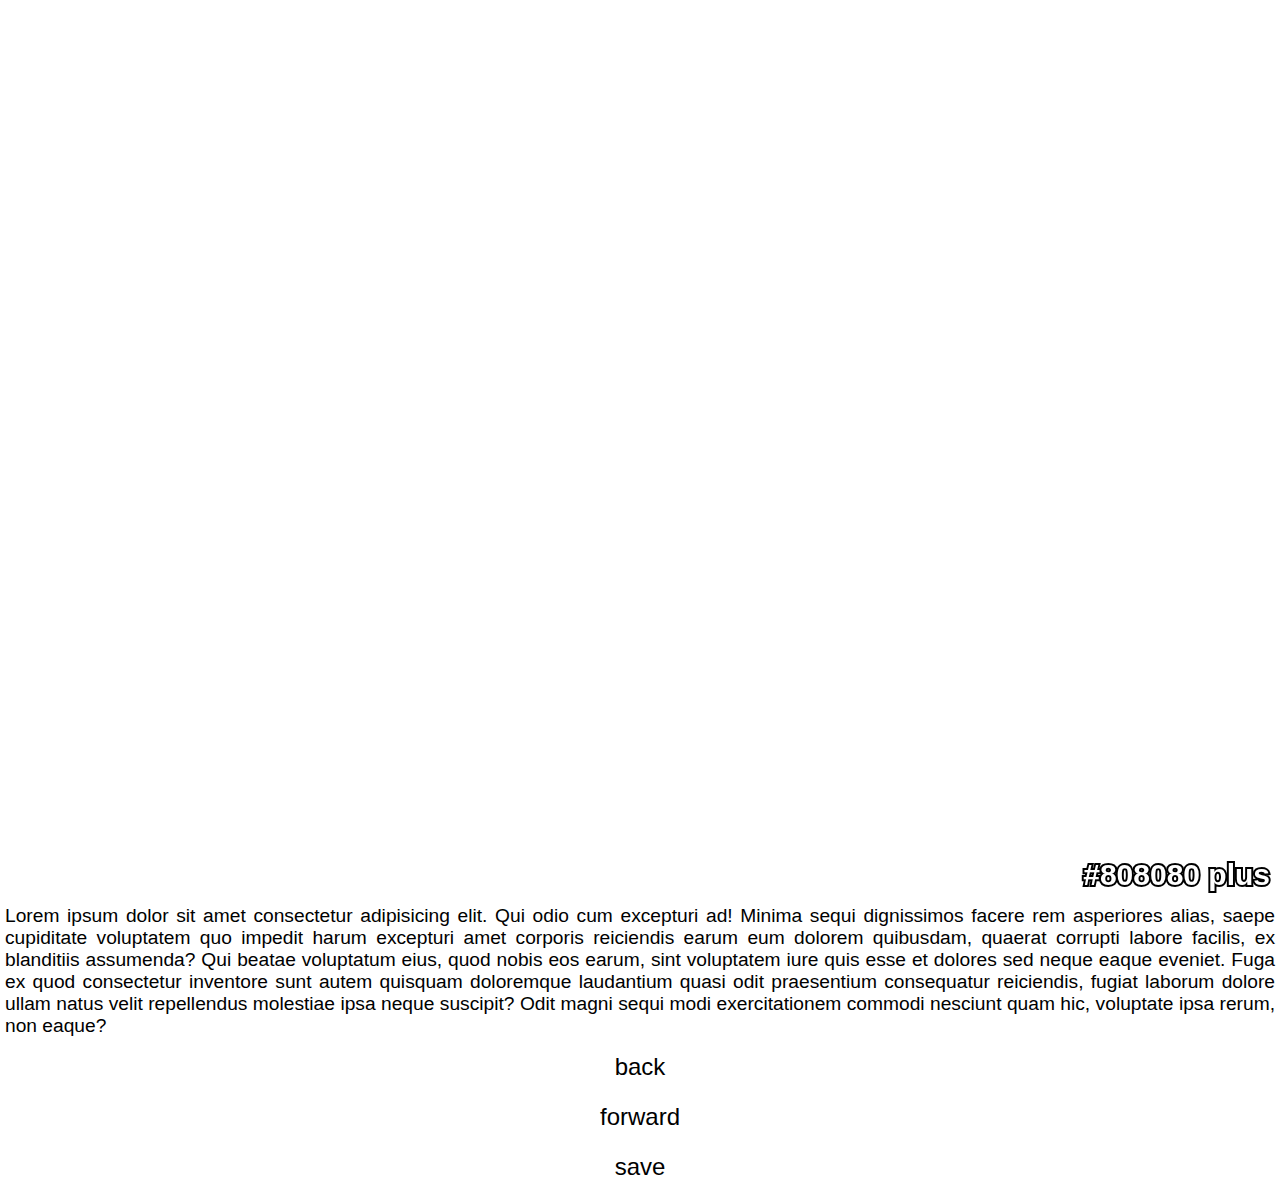
==== index.html @ 84b1a5ee "serial color palettes" ====
<!DOCTYPE html>
<html lang="en">
<head>
    <meta charset="UTF-8" />
    <meta http-equiv="X-UA-Compatible" content="IE=edge" />
    <meta name="viewport" content="width=device-width, initial-scale=1.0" />
    <title>Plus</title>
    <link rel="stylesheet" href="styles.css" />
</head>
<body>
    <canvas id="canvas"></canvas>
    <div>
        Lorem ipsum dolor sit amet consectetur adipisicing elit. Qui odio cum excepturi ad! Minima sequi dignissimos facere rem asperiores alias, saepe cupiditate voluptatem quo impedit harum excepturi amet corporis reiciendis earum eum dolorem quibusdam, quaerat corrupti labore facilis, ex blanditiis assumenda? Qui beatae voluptatum eius, quod nobis eos earum, sint voluptatem iure quis esse et dolores sed neque eaque eveniet. Fuga ex quod consectetur inventore sunt autem quisquam doloremque laudantium quasi odit praesentium consequatur reiciendis, fugiat laborum dolore ullam natus velit repellendus molestiae ipsa neque suscipit? Odit magni sequi modi exercitationem commodi nesciunt quam hic, voluptate ipsa rerum, non eaque?
    </div>
    <button onclick="imagesHistory.back()">back</button>
    <button onclick="imagesHistory.forward()">forward</button>
    <button onclick="save()">save</button>

    <script src="js/colors.js"></script>
    <script src="js/config.js"></script>
    <script src="js/helpers.js"></script>
    <script src="js/history.js"></script>
    <script src="js/main.js"></script>
</body>
</html>
---- styles.css ----
*{
    margin: 0px;
    padding: 0px;
    box-sizing: border-box;
    user-select: none;
}

body > * {    
    display: block;
    font-family: Arial, Helvetica, sans-serif;
}

canvas {
    width: 100%;
    height: 100vh;
    display: block;
}

div {
    text-align: justify;
    font-size: 1.2rem;
    padding: 5px;
    background-color: white;
    color: black;
    width: 100%;
}
button {
    text-align: center;
    font-size: 1.5rem;
    background-color: white;
    color: black;
    width: 100%;
    height: 50px;
    line-height: 50px;
    border: 0px;
}
button:active,
button:hover,
button:focus {
    background-color: rgb(181, 181, 181);
}

@media screen and (prefers-color-scheme: dark) {
    div {
        background-color: black;
        color: white;
    }
    button {
        background-color: black;
        color: white;
    }
    button:active,
    button:hover,
    button:focus {
        background-color: rgb(45, 45, 45);
    }
}
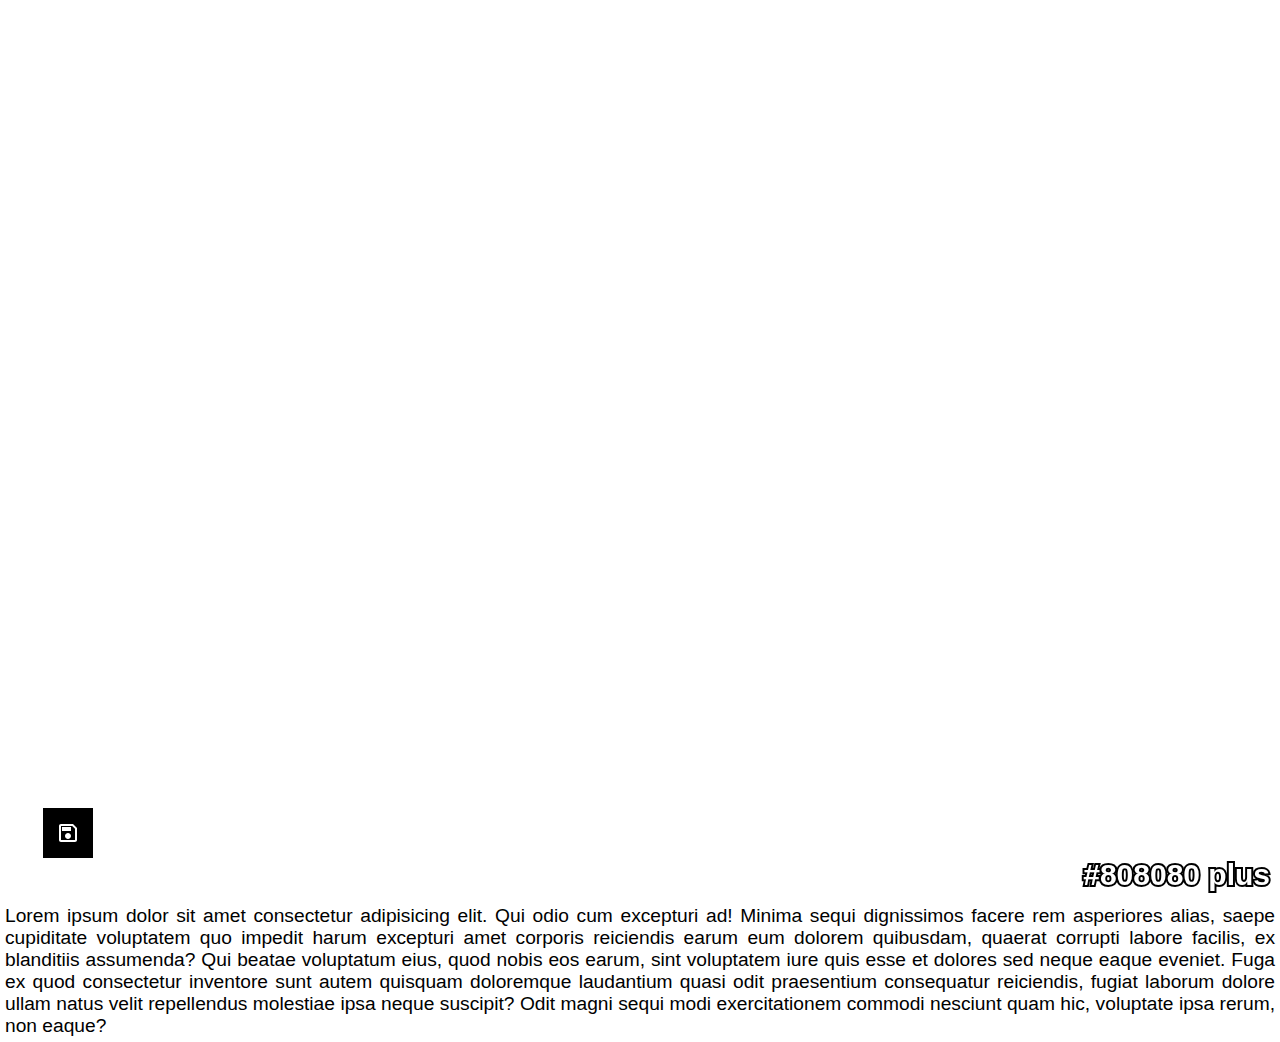
==== commit 26d07cc4: "Дизайн кнопок, новые цвета" ====
--- a/index.html
+++ b/index.html
@@ -12,9 +12,11 @@
     <div>
         Lorem ipsum dolor sit amet consectetur adipisicing elit. Qui odio cum excepturi ad! Minima sequi dignissimos facere rem asperiores alias, saepe cupiditate voluptatem quo impedit harum excepturi amet corporis reiciendis earum eum dolorem quibusdam, quaerat corrupti labore facilis, ex blanditiis assumenda? Qui beatae voluptatum eius, quod nobis eos earum, sint voluptatem iure quis esse et dolores sed neque eaque eveniet. Fuga ex quod consectetur inventore sunt autem quisquam doloremque laudantium quasi odit praesentium consequatur reiciendis, fugiat laborum dolore ullam natus velit repellendus molestiae ipsa neque suscipit? Odit magni sequi modi exercitationem commodi nesciunt quam hic, voluptate ipsa rerum, non eaque?
     </div>
-    <button onclick="imagesHistory.back()">back</button>
-    <button onclick="imagesHistory.forward()">forward</button>
-    <button onclick="save()">save</button>
+    <div class="buttons">
+        <button onclick="save()" id="save"><img src="icons/save_white_24dp.svg" alt=""></button>
+        <button onclick="imagesHistory.back()" id="back"><img src="icons/undo_white_24dp.svg" alt=""></button>
+        <button onclick="imagesHistory.forward()" id="forward"><img src="icons/redo_white_24dp.svg" alt=""></button>
+    </div>
 
     <script src="js/colors.js"></script>
     <script src="js/config.js"></script>
--- a/styles.css
+++ b/styles.css
@@ -9,13 +9,11 @@
     display: block;
     font-family: Arial, Helvetica, sans-serif;
 }
-
 canvas {
     width: 100%;
     height: 100vh;
     display: block;
 }
-
 div {
     text-align: justify;
     font-size: 1.2rem;
@@ -24,34 +22,71 @@
     color: black;
     width: 100%;
 }
-button {
-    text-align: center;
-    font-size: 1.5rem;
-    background-color: white;
-    color: black;
-    width: 100%;
-    height: 50px;
-    line-height: 50px;
-    border: 0px;
-}
-button:active,
-button:hover,
-button:focus {
-    background-color: rgb(181, 181, 181);
-}
-
 @media screen and (prefers-color-scheme: dark) {
     div {
         background-color: black;
         color: white;
     }
-    button {
-        background-color: black;
-        color: white;
-    }
-    button:active,
-    button:hover,
-    button:focus {
-        background-color: rgb(45, 45, 45);
+    .buttons{
+        filter: invert(1);
     }
 }
+
+
+
+.buttons{
+    position: absolute;
+    width: 75px;
+    height: 75px;
+    background: transparent;
+    bottom: 30px;
+    left: 30px;
+    transition: .3s;
+}
+button{
+    text-align: center;
+    font-size: 1.5rem;
+    background-color: black;
+    color: black;
+    width: 50px;
+    height: 50px;
+    line-height: 50px;
+    border: 0px;
+}
+button img{
+    margin: 25px;
+    transform: translate(-50%, -50%);
+}
+.buttons button:hover{
+    filter: opacity(0.7);
+}
+#save,#back,#forward{
+    position: absolute;
+    left: 12.5px;
+    bottom: 12.5px;
+    transition: .3s;
+}
+#save{
+    z-index: 999;
+}
+.buttons:hover{
+    width: 130px;
+    height: 130px;
+    bottom: 3px;
+    left: 3px;
+}
+.buttons:hover button{
+    transform: scale(0.95);
+}
+.buttons:hover #save{
+    bottom: 15px;
+    left: 40px;
+}
+.buttons:hover #back{
+    left: 15px;
+    bottom: 65px;
+}
+.buttons:hover #forward{
+    left: 65px;
+    bottom: 65px;
+}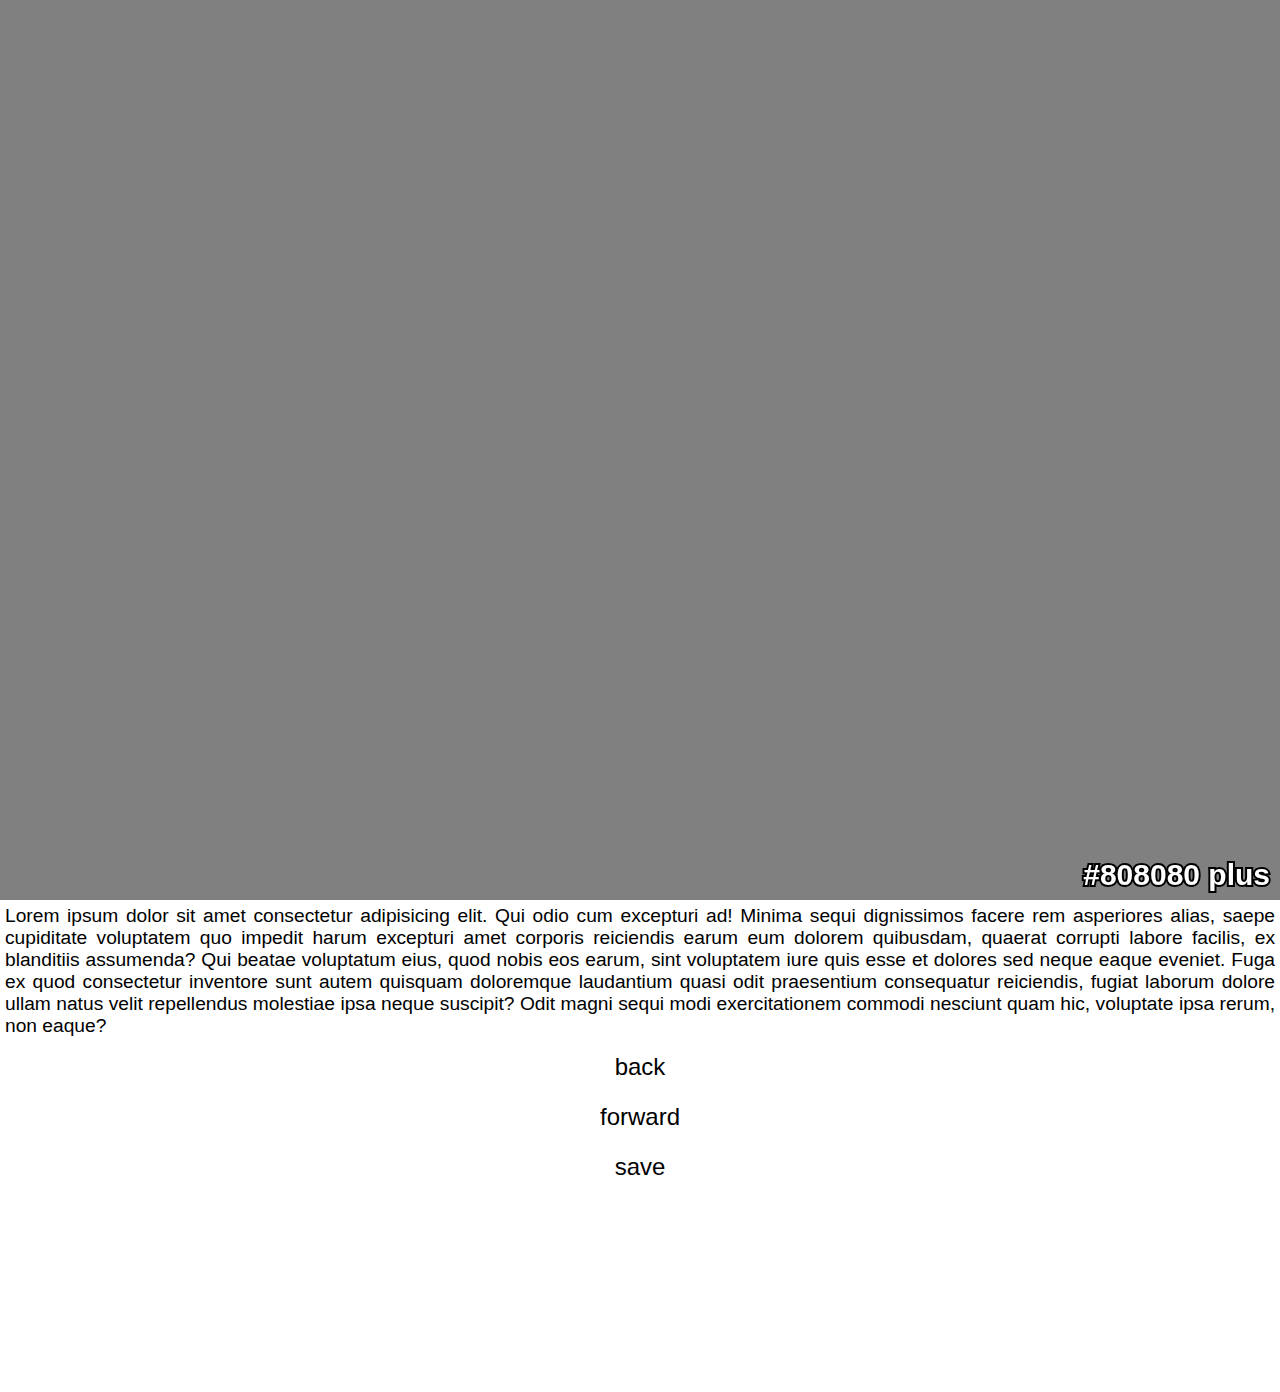
==== commit 2d37aac0: "basic history styles" ====
--- a/index.html
+++ b/index.html
@@ -9,13 +9,61 @@
 </head>
 <body>
     <canvas id="canvas"></canvas>
-    <div>
+    <div id="text">
         Lorem ipsum dolor sit amet consectetur adipisicing elit. Qui odio cum excepturi ad! Minima sequi dignissimos facere rem asperiores alias, saepe cupiditate voluptatem quo impedit harum excepturi amet corporis reiciendis earum eum dolorem quibusdam, quaerat corrupti labore facilis, ex blanditiis assumenda? Qui beatae voluptatum eius, quod nobis eos earum, sint voluptatem iure quis esse et dolores sed neque eaque eveniet. Fuga ex quod consectetur inventore sunt autem quisquam doloremque laudantium quasi odit praesentium consequatur reiciendis, fugiat laborum dolore ullam natus velit repellendus molestiae ipsa neque suscipit? Odit magni sequi modi exercitationem commodi nesciunt quam hic, voluptate ipsa rerum, non eaque?
     </div>
-    <div class="buttons">
-        <button onclick="save()" id="save"><img src="icons/save_white_24dp.svg" alt=""></button>
-        <button onclick="imagesHistory.back()" id="back"><img src="icons/undo_white_24dp.svg" alt=""></button>
-        <button onclick="imagesHistory.forward()" id="forward"><img src="icons/redo_white_24dp.svg" alt=""></button>
+    <button onclick="imagesHistory.back()">back</button>
+    <button onclick="imagesHistory.forward()">forward</button>
+    <button onclick="save()">save</button>
+    <div id="history">
+        <div>
+            <div class="item">
+                <div class="content">
+                    CONTENT
+                </div>
+                <div class="children">
+                    <div class="item">
+                        <div class="content">
+                            CONTENT 2
+                        </div>
+                        <div class="children">
+                            
+                        </div>
+                    </div>
+                    <div class="item">
+                        <div class="content">
+                            CONTENT 3
+                        </div>
+                        <div class="children">
+                            <div class="item">
+                                <div class="content">
+                                    CONTENT 31
+                                </div>
+                                <div class="children">
+                                    <div class="item">
+                                        <div class="content">
+                                            CONTENT 32
+                                        </div>
+                                        <div class="children">
+                                            
+                                        </div>
+                                    </div>
+                                    
+                                    <div class="item">
+                                        <div class="content">
+                                            CONTENT 32
+                                        </div>
+                                        <div class="children">
+                                            
+                                        </div>
+                                    </div>
+                                </div>
+                            </div>
+                        </div>
+                    </div>
+                </div>
+            </div>
+        </div>
     </div>
 
     <script src="js/colors.js"></script>
--- a/styles.css
+++ b/styles.css
@@ -9,12 +9,14 @@
     display: block;
     font-family: Arial, Helvetica, sans-serif;
 }
+
 canvas {
     width: 100%;
     height: 100vh;
     display: block;
 }
-div {
+
+div#text {
     text-align: justify;
     font-size: 1.2rem;
     padding: 5px;
@@ -22,71 +24,59 @@
     color: black;
     width: 100%;
 }
+button {
+    text-align: center;
+    font-size: 1.5rem;
+    background-color: white;
+    color: black;
+    width: 100%;
+    height: 50px;
+    line-height: 50px;
+    border: 0px;
+}
+button:active,
+button:hover,
+button:focus {
+    background-color: rgb(181, 181, 181);
+}
+
+#history {
+    color: white;
+    overflow: auto;
+    height: 200px;
+}
+#history > div {
+    display: flex;
+    flex-direction: row;
+
+}
+#history > div .item {
+    display: flex;
+    flex-direction: row;
+}
+#history > div .item > .content {
+    padding: 5px;
+    /* align-items: center;
+    justify-content: center; */
+    align-self: center;
+}
+#history > div .item > .children {
+    display: flex;
+    flex-direction: column;
+}
+
 @media screen and (prefers-color-scheme: dark) {
     div {
         background-color: black;
         color: white;
     }
-    .buttons{
-        filter: invert(1);
+    button {
+        background-color: black;
+        color: white;
+    }
+    button:active,
+    button:hover,
+    button:focus {
+        background-color: rgb(45, 45, 45);
     }
 }
-
-
-
-.buttons{
-    position: absolute;
-    width: 75px;
-    height: 75px;
-    background: transparent;
-    bottom: 30px;
-    left: 30px;
-    transition: .3s;
-}
-button{
-    text-align: center;
-    font-size: 1.5rem;
-    background-color: black;
-    color: black;
-    width: 50px;
-    height: 50px;
-    line-height: 50px;
-    border: 0px;
-}
-button img{
-    margin: 25px;
-    transform: translate(-50%, -50%);
-}
-.buttons button:hover{
-    filter: opacity(0.7);
-}
-#save,#back,#forward{
-    position: absolute;
-    left: 12.5px;
-    bottom: 12.5px;
-    transition: .3s;
-}
-#save{
-    z-index: 999;
-}
-.buttons:hover{
-    width: 130px;
-    height: 130px;
-    bottom: 3px;
-    left: 3px;
-}
-.buttons:hover button{
-    transform: scale(0.95);
-}
-.buttons:hover #save{
-    bottom: 15px;
-    left: 40px;
-}
-.buttons:hover #back{
-    left: 15px;
-    bottom: 65px;
-}
-.buttons:hover #forward{
-    left: 65px;
-    bottom: 65px;
-}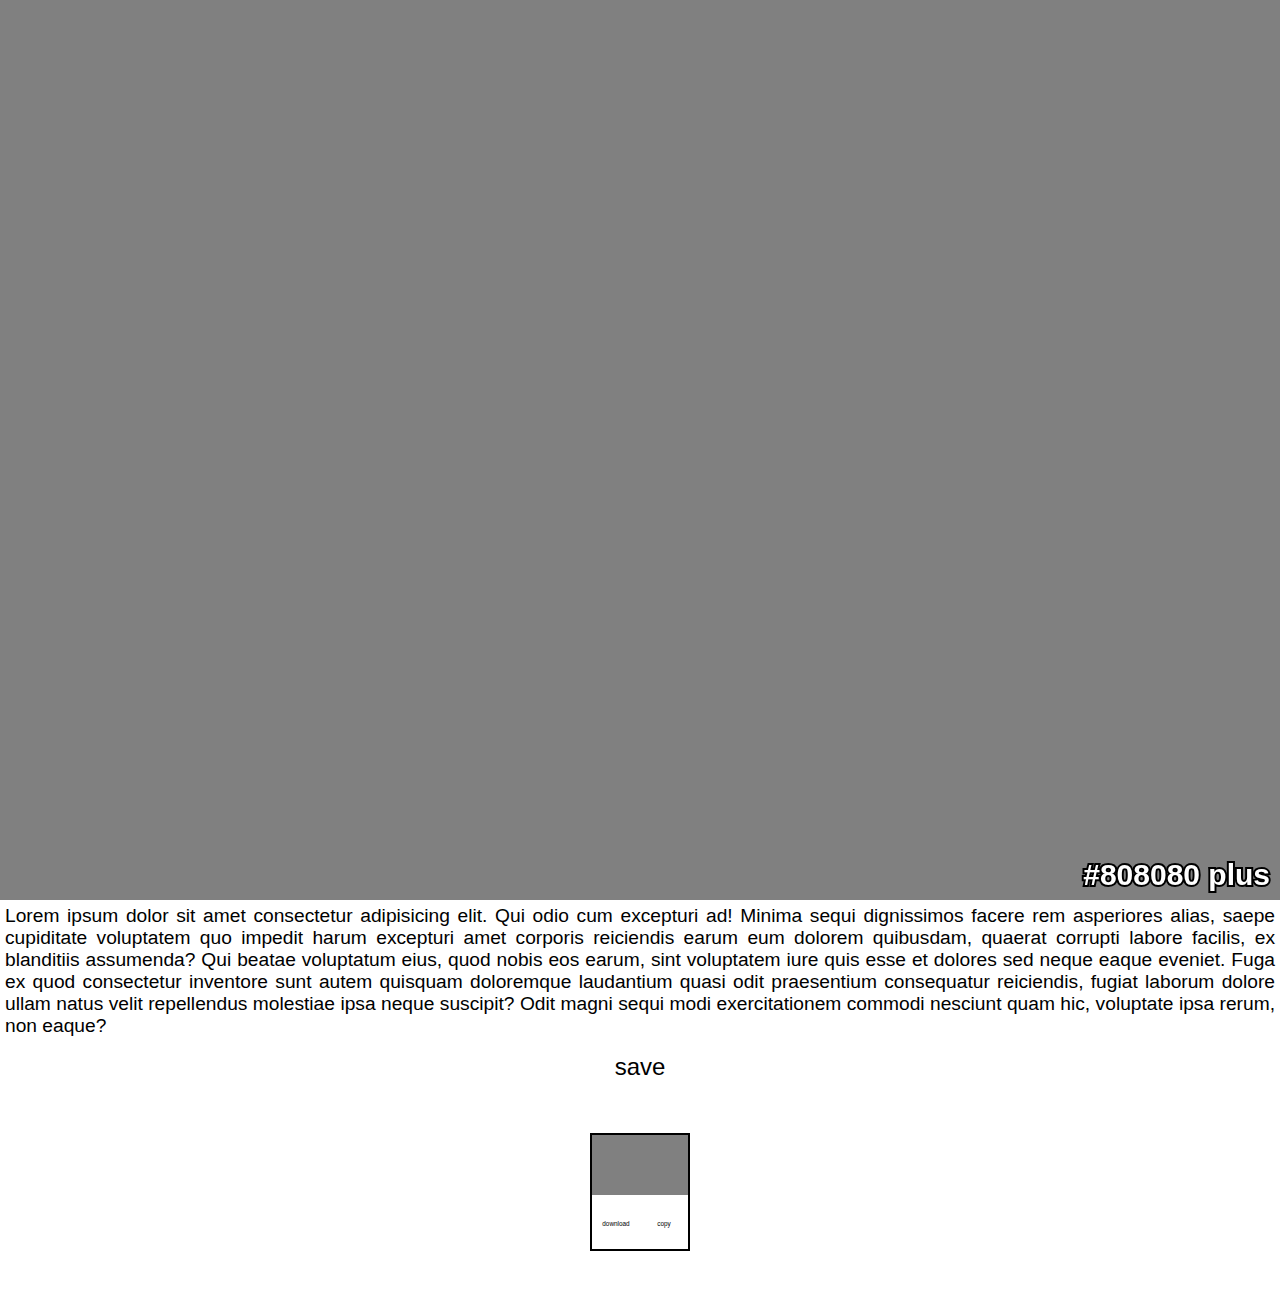
==== commit 9f6bb255: "history with images" ====
--- a/index.html
+++ b/index.html
@@ -12,57 +12,10 @@
     <div id="text">
         Lorem ipsum dolor sit amet consectetur adipisicing elit. Qui odio cum excepturi ad! Minima sequi dignissimos facere rem asperiores alias, saepe cupiditate voluptatem quo impedit harum excepturi amet corporis reiciendis earum eum dolorem quibusdam, quaerat corrupti labore facilis, ex blanditiis assumenda? Qui beatae voluptatum eius, quod nobis eos earum, sint voluptatem iure quis esse et dolores sed neque eaque eveniet. Fuga ex quod consectetur inventore sunt autem quisquam doloremque laudantium quasi odit praesentium consequatur reiciendis, fugiat laborum dolore ullam natus velit repellendus molestiae ipsa neque suscipit? Odit magni sequi modi exercitationem commodi nesciunt quam hic, voluptate ipsa rerum, non eaque?
     </div>
-    <button onclick="imagesHistory.back()">back</button>
-    <button onclick="imagesHistory.forward()">forward</button>
     <button onclick="save()">save</button>
     <div id="history">
         <div>
-            <div class="item">
-                <div class="content">
-                    CONTENT
-                </div>
-                <div class="children">
-                    <div class="item">
-                        <div class="content">
-                            CONTENT 2
-                        </div>
-                        <div class="children">
-                            
-                        </div>
-                    </div>
-                    <div class="item">
-                        <div class="content">
-                            CONTENT 3
-                        </div>
-                        <div class="children">
-                            <div class="item">
-                                <div class="content">
-                                    CONTENT 31
-                                </div>
-                                <div class="children">
-                                    <div class="item">
-                                        <div class="content">
-                                            CONTENT 32
-                                        </div>
-                                        <div class="children">
-                                            
-                                        </div>
-                                    </div>
-                                    
-                                    <div class="item">
-                                        <div class="content">
-                                            CONTENT 32
-                                        </div>
-                                        <div class="children">
-                                            
-                                        </div>
-                                    </div>
-                                </div>
-                            </div>
-                        </div>
-                    </div>
-                </div>
-            </div>
+            
         </div>
     </div>
 
--- a/styles.css
+++ b/styles.css
@@ -41,24 +41,45 @@
 }
 
 #history {
-    color: white;
+    background-color: white;
+    color: black;
     overflow: auto;
     height: 200px;
+    padding: 5px;
+    display: flex;
 }
 #history > div {
     display: flex;
     flex-direction: row;
-
+    height: fit-content;
+    min-height: 100%;
+    margin: 0px auto;
 }
 #history > div .item {
     display: flex;
     flex-direction: row;
+    align-self: center;
+    margin-right: auto;
 }
 #history > div .item > .content {
-    padding: 5px;
-    /* align-items: center;
-    justify-content: center; */
+    /* padding: 5px; */
+    margin: 5px;
     align-self: center;
+    width: 100px;
+    border: none;
+}
+#history > div .item > .content.active {
+    border: 2px solid black;
+}
+#history > div .item > .content > img {
+    width: 100%;
+    /* min-width: 100px; */
+    height: 60px;
+    object-fit: cover;
+}
+#history > div .item > .content > button {
+    width: 50%;
+    font-size: .4rem;
 }
 #history > div .item > .children {
     display: flex;
@@ -66,11 +87,18 @@
 }
 
 @media screen and (prefers-color-scheme: dark) {
-    div {
+    div#text {
         background-color: black;
         color: white;
     }
+    #history > div .item > .content.active {
+        border: 2px solid white;
+    }
     button {
+        background-color: black;
+        color: white;
+    }
+    #history {
         background-color: black;
         color: white;
     }
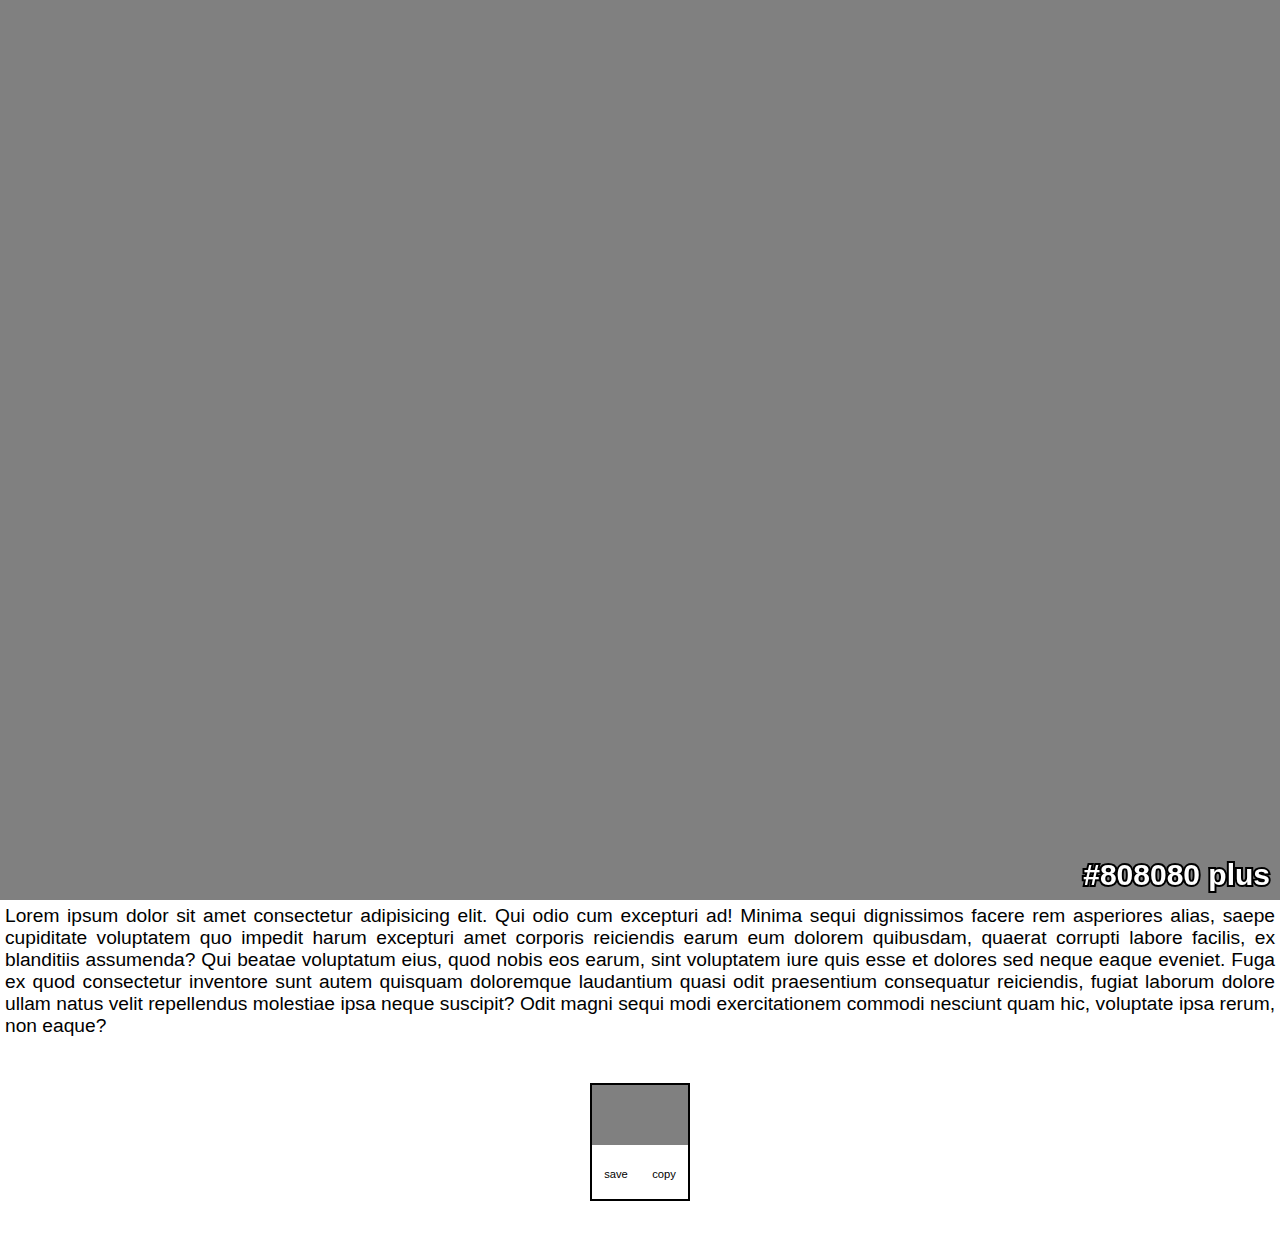
==== commit 5c008154: "copying" ====
--- a/index.html
+++ b/index.html
@@ -12,7 +12,7 @@
     <div id="text">
         Lorem ipsum dolor sit amet consectetur adipisicing elit. Qui odio cum excepturi ad! Minima sequi dignissimos facere rem asperiores alias, saepe cupiditate voluptatem quo impedit harum excepturi amet corporis reiciendis earum eum dolorem quibusdam, quaerat corrupti labore facilis, ex blanditiis assumenda? Qui beatae voluptatum eius, quod nobis eos earum, sint voluptatem iure quis esse et dolores sed neque eaque eveniet. Fuga ex quod consectetur inventore sunt autem quisquam doloremque laudantium quasi odit praesentium consequatur reiciendis, fugiat laborum dolore ullam natus velit repellendus molestiae ipsa neque suscipit? Odit magni sequi modi exercitationem commodi nesciunt quam hic, voluptate ipsa rerum, non eaque?
     </div>
-    <button onclick="save()">save</button>
+    <!-- <button onclick="save()">save</button> -->
     <div id="history">
         <div>
             
--- a/styles.css
+++ b/styles.css
@@ -44,7 +44,8 @@
     background-color: white;
     color: black;
     overflow: auto;
-    height: 200px;
+    min-height: 200px;
+    max-height: 50vh;
     padding: 5px;
     display: flex;
 }
@@ -53,7 +54,7 @@
     flex-direction: row;
     height: fit-content;
     min-height: 100%;
-    margin: 0px auto;
+    margin: auto;
 }
 #history > div .item {
     display: flex;
@@ -79,7 +80,7 @@
 }
 #history > div .item > .content > button {
     width: 50%;
-    font-size: .4rem;
+    font-size: .7rem;
 }
 #history > div .item > .children {
     display: flex;
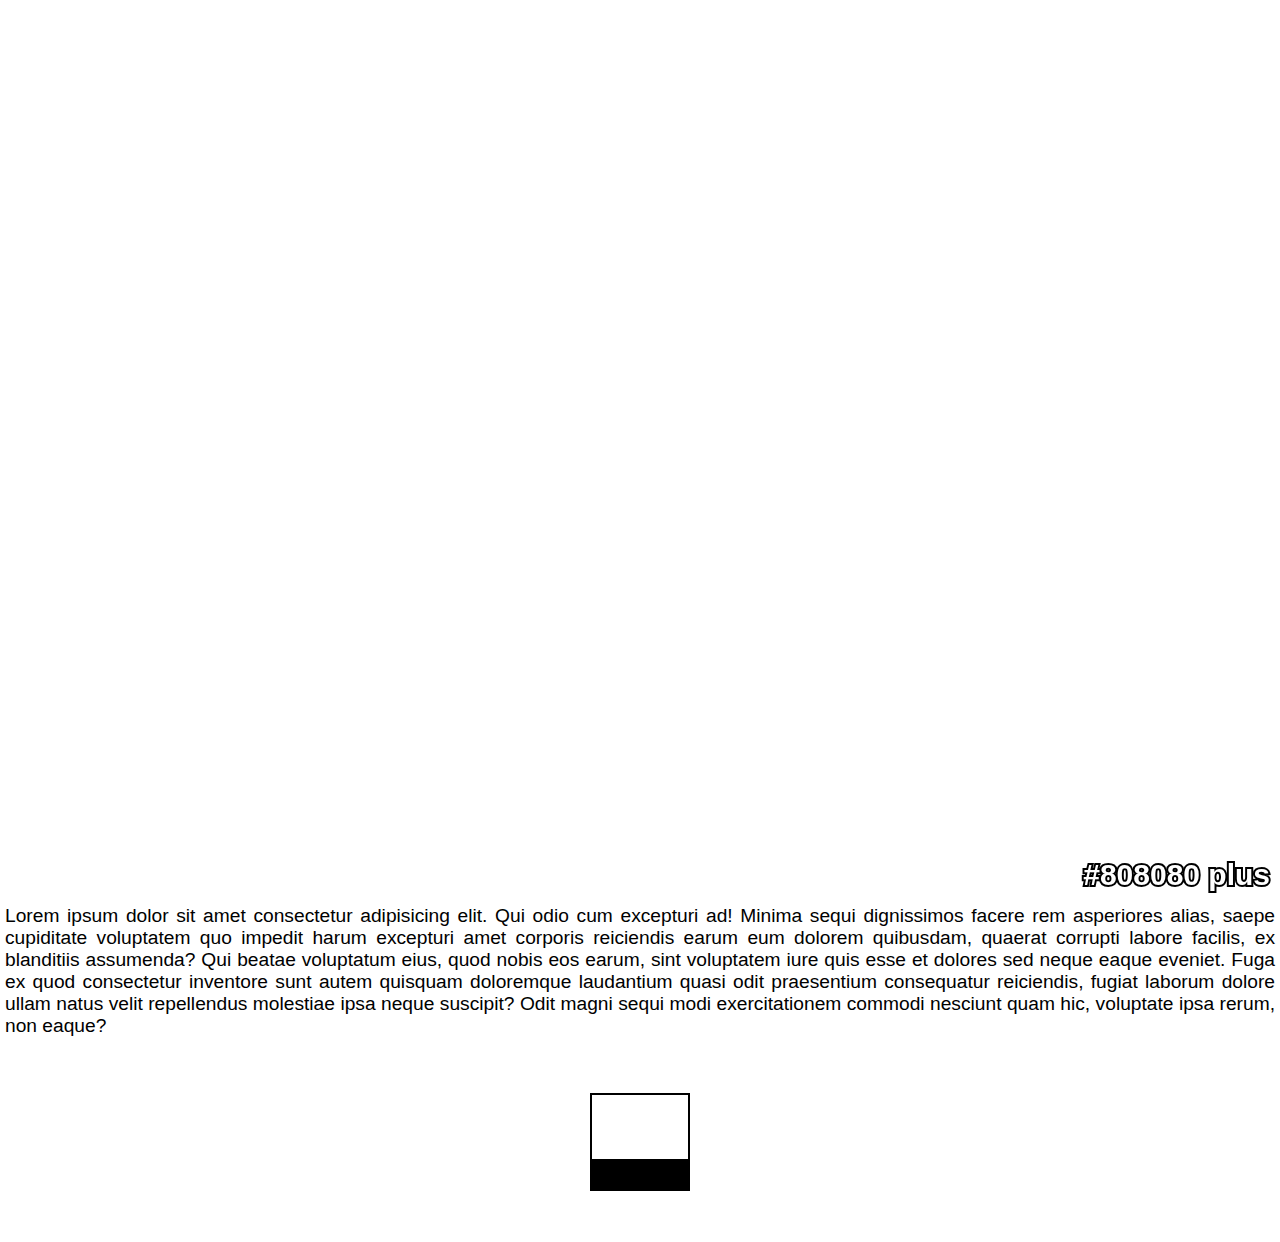
==== commit a4b49062: "add favicon" ====
--- a/index.html
+++ b/index.html
@@ -6,6 +6,7 @@
     <meta name="viewport" content="width=device-width, initial-scale=1.0" />
     <title>Plus</title>
     <link rel="stylesheet" href="styles.css" />
+    <link rel="shortcut icon" href="favicon.ico" type="image/x-icon" />
 </head>
 <body>
     <canvas id="canvas"></canvas>
--- a/styles.css
+++ b/styles.css
@@ -9,7 +9,6 @@
     display: block;
     font-family: Arial, Helvetica, sans-serif;
 }
-
 canvas {
     width: 100%;
     height: 100vh;
@@ -24,20 +23,40 @@
     color: black;
     width: 100%;
 }
-button {
+@media screen and (prefers-color-scheme: dark) {
+    div {
+        background-color: black;
+        color: white;
+    }
+    .buttons{
+        filter: invert(1);
+    }
+}
+
+
+
+.buttons{
+    position: absolute;
+    width: 75px;
+    height: 75px;
+    background: transparent;
+    bottom: 30px;
+    left: 30px;
+    transition: .3s;
+}
+button{
     text-align: center;
     font-size: 1.5rem;
-    background-color: white;
+    background-color: black;
     color: black;
-    width: 100%;
+    width: 50px;
     height: 50px;
     line-height: 50px;
     border: 0px;
 }
-button:active,
-button:hover,
-button:focus {
-    background-color: rgb(181, 181, 181);
+button img{
+    margin: 25px;
+    transform: translate(-50%, -50%);
 }
 
 #history {
@@ -48,6 +67,8 @@
     max-height: 50vh;
     padding: 5px;
     display: flex;
+    position: relative;
+    scroll-behavior: smooth;
 }
 #history > div {
     display: flex;
@@ -63,7 +84,6 @@
     margin-right: auto;
 }
 #history > div .item > .content {
-    /* padding: 5px; */
     margin: 5px;
     align-self: center;
     width: 100px;
@@ -74,13 +94,14 @@
 }
 #history > div .item > .content > img {
     width: 100%;
-    /* min-width: 100px; */
     height: 60px;
     object-fit: cover;
 }
 #history > div .item > .content > button {
     width: 50%;
     font-size: .7rem;
+    height: 30px;
+    line-height: 30px;
 }
 #history > div .item > .children {
     display: flex;
@@ -109,3 +130,7 @@
         background-color: rgb(45, 45, 45);
     }
 }
+.buttons:hover #forward{
+    left: 65px;
+    bottom: 65px;
+}
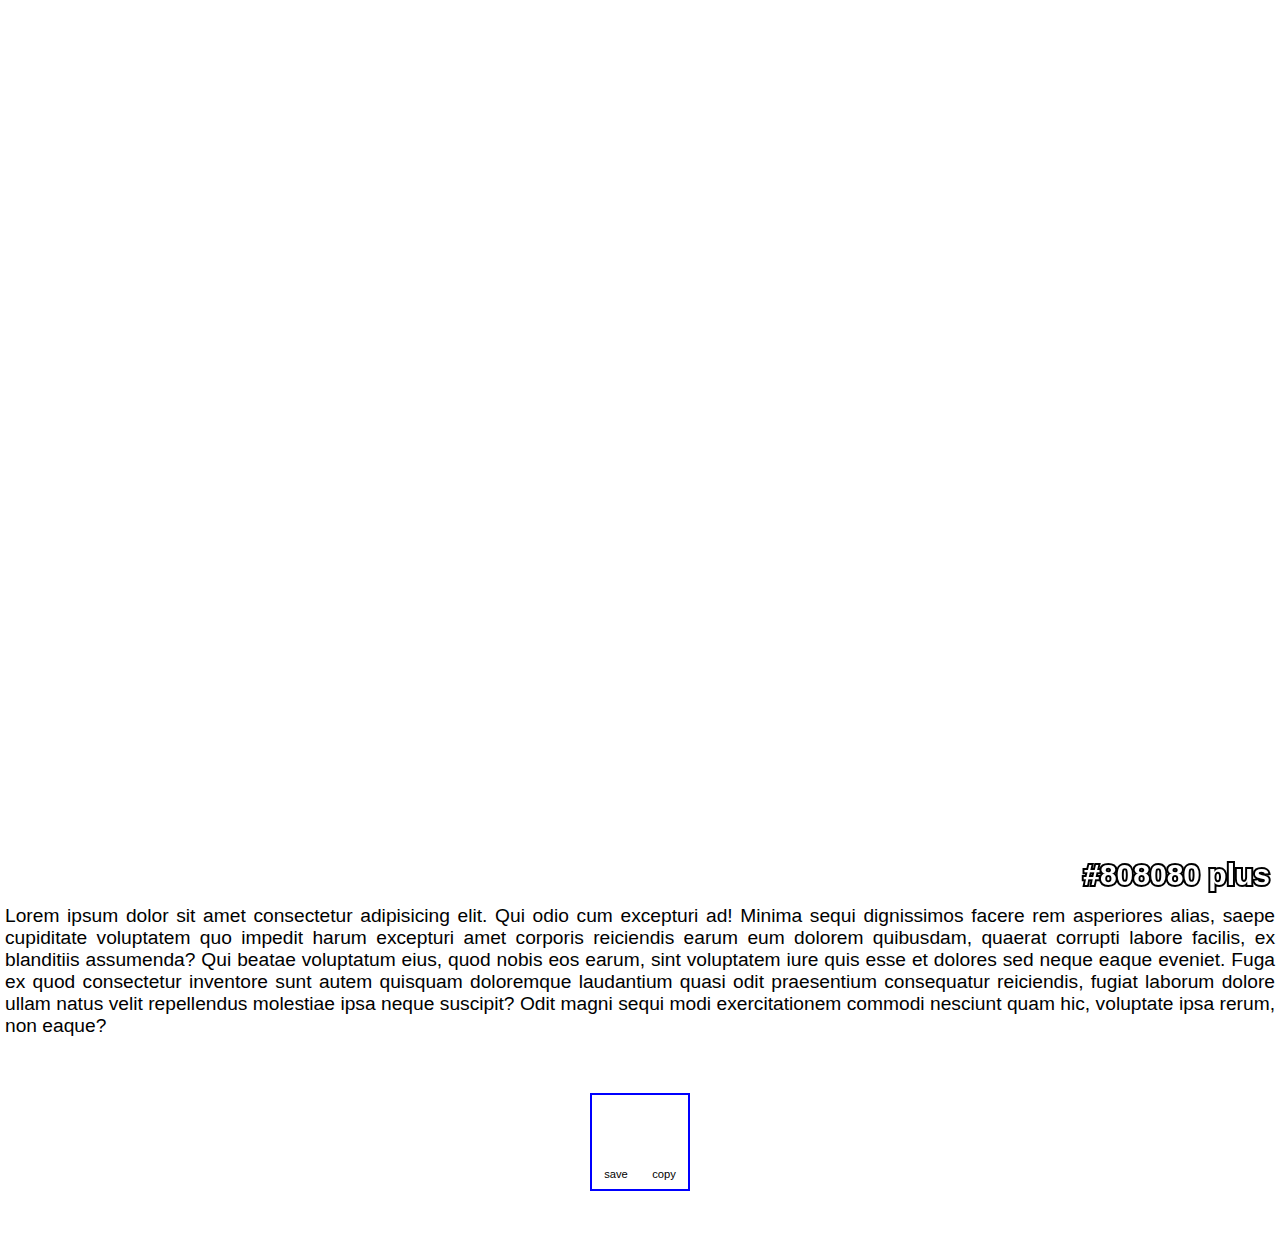
==== commit c64b4862: "remove test folder, make nextColor in color choise" ====
--- a/index.html
+++ b/index.html
@@ -13,7 +13,6 @@
     <div id="text">
         Lorem ipsum dolor sit amet consectetur adipisicing elit. Qui odio cum excepturi ad! Minima sequi dignissimos facere rem asperiores alias, saepe cupiditate voluptatem quo impedit harum excepturi amet corporis reiciendis earum eum dolorem quibusdam, quaerat corrupti labore facilis, ex blanditiis assumenda? Qui beatae voluptatum eius, quod nobis eos earum, sint voluptatem iure quis esse et dolores sed neque eaque eveniet. Fuga ex quod consectetur inventore sunt autem quisquam doloremque laudantium quasi odit praesentium consequatur reiciendis, fugiat laborum dolore ullam natus velit repellendus molestiae ipsa neque suscipit? Odit magni sequi modi exercitationem commodi nesciunt quam hic, voluptate ipsa rerum, non eaque?
     </div>
-    <!-- <button onclick="save()">save</button> -->
     <div id="history">
         <div>
             
@@ -21,6 +20,7 @@
     </div>
 
     <script src="js/colors.js"></script>
+    <script src="js/next-color.js"></script>
     <script src="js/config.js"></script>
     <script src="js/helpers.js"></script>
     <script src="js/history.js"></script>
--- a/styles.css
+++ b/styles.css
@@ -23,7 +23,7 @@
     color: black;
     width: 100%;
 }
-@media screen and (prefers-color-scheme: dark) {
+/* @media screen and (prefers-color-scheme: dark) {
     div {
         background-color: black;
         color: white;
@@ -31,11 +31,11 @@
     .buttons{
         filter: invert(1);
     }
-}
+} */
 
 
 
-.buttons{
+/* .buttons{
     position: absolute;
     width: 75px;
     height: 75px;
@@ -43,28 +43,33 @@
     bottom: 30px;
     left: 30px;
     transition: .3s;
-}
+} */
 button{
     text-align: center;
     font-size: 1.5rem;
-    background-color: black;
+    background-color: white;
     color: black;
     width: 50px;
     height: 50px;
     line-height: 50px;
     border: 0px;
 }
-button img{
+button:active,
+button:hover,
+button:focus {
+    background-color: rgb(208, 207, 207);
+}
+/* button img{
     margin: 25px;
     transform: translate(-50%, -50%);
-}
+} */
 
 #history {
     background-color: white;
     color: black;
     overflow: auto;
     min-height: 200px;
-    max-height: 50vh;
+    max-height: 100vh;
     padding: 5px;
     display: flex;
     position: relative;
@@ -77,20 +82,34 @@
     min-height: 100%;
     margin: auto;
 }
+#history > div div.link {
+    position: absolute;
+    height: 2px;
+    border-radius: 1px;
+    transform-origin: left center;
+    background-color: black;
+    z-index: 1;
+}
 #history > div .item {
     display: flex;
     flex-direction: row;
     align-self: center;
     margin-right: auto;
+    padding-left: 50px;
+    z-index: 2;
+}
+#history > div > .item {
+    padding-left: 0px;
 }
 #history > div .item > .content {
     margin: 5px;
     align-self: center;
     width: 100px;
     border: none;
+    border: 2px solid black;
 }
 #history > div .item > .content.active {
-    border: 2px solid black;
+    border-color: blue;
 }
 #history > div .item > .content > img {
     width: 100%;
@@ -113,8 +132,14 @@
         background-color: black;
         color: white;
     }
+    #history > div div.link {
+        background-color: white;
+    }
+    #history > div .item > .content {
+        border: 2px solid white;
+    }
     #history > div .item > .content.active {
-        border: 2px solid white;
+        border-color: yellow;
     }
     button {
         background-color: black;
@@ -130,7 +155,7 @@
         background-color: rgb(45, 45, 45);
     }
 }
-.buttons:hover #forward{
+/* .buttons:hover #forward{
     left: 65px;
     bottom: 65px;
-}
+} */
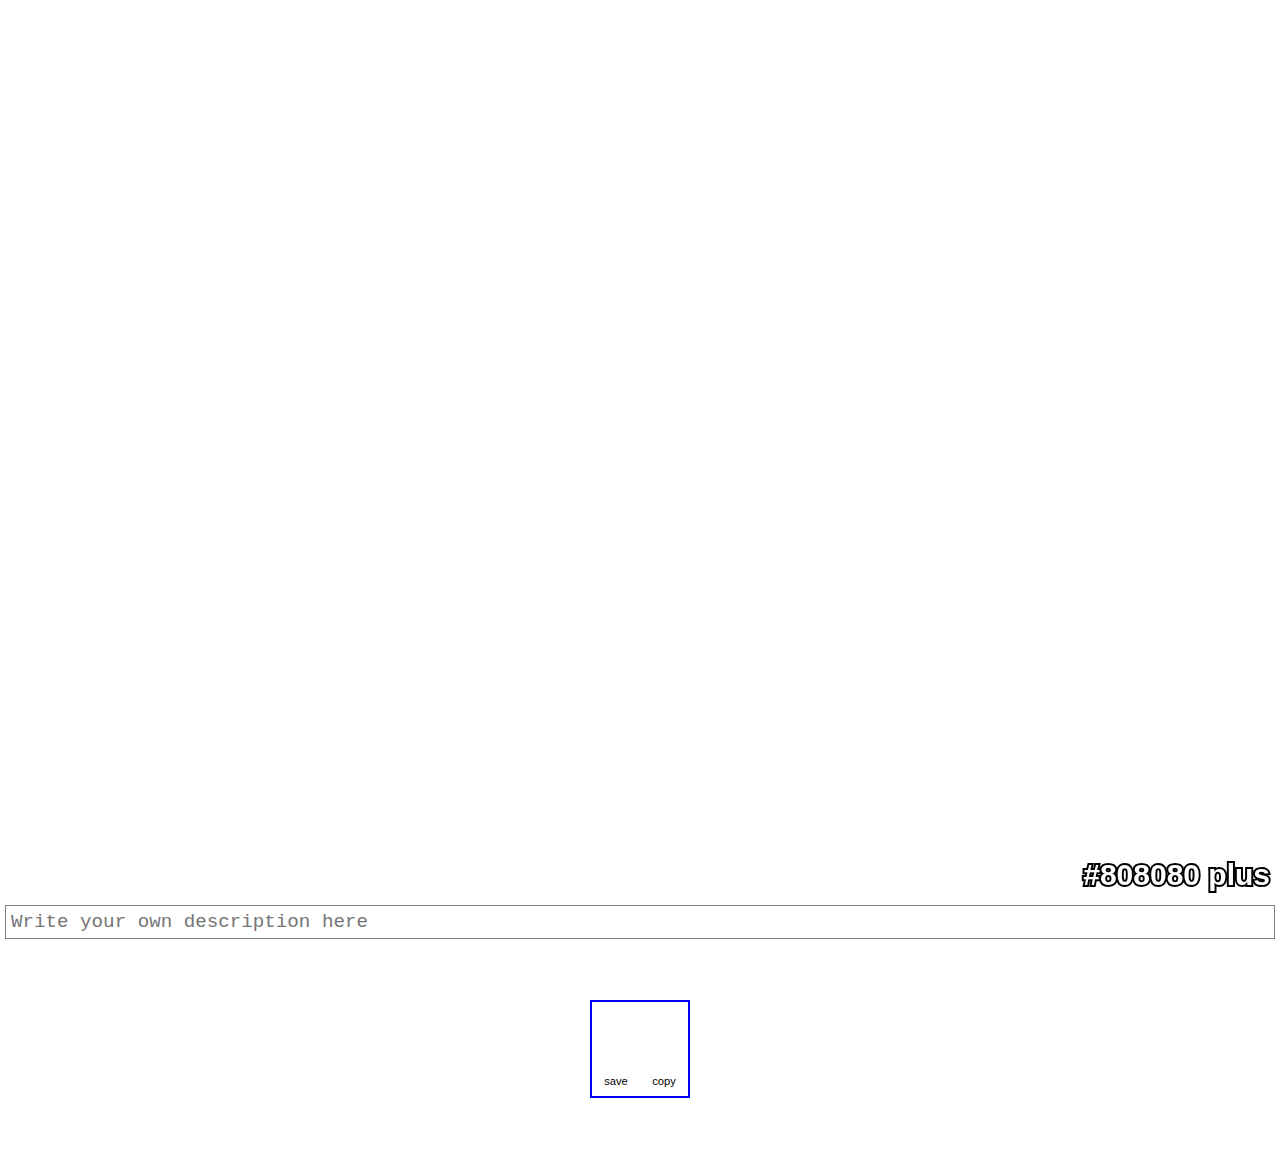
==== commit 5f6a0260: "add: custom text as description" ====
--- a/index.html
+++ b/index.html
@@ -11,7 +11,7 @@
 <body>
     <canvas id="canvas"></canvas>
     <div id="text">
-        Lorem ipsum dolor sit amet consectetur adipisicing elit. Qui odio cum excepturi ad! Minima sequi dignissimos facere rem asperiores alias, saepe cupiditate voluptatem quo impedit harum excepturi amet corporis reiciendis earum eum dolorem quibusdam, quaerat corrupti labore facilis, ex blanditiis assumenda? Qui beatae voluptatum eius, quod nobis eos earum, sint voluptatem iure quis esse et dolores sed neque eaque eveniet. Fuga ex quod consectetur inventore sunt autem quisquam doloremque laudantium quasi odit praesentium consequatur reiciendis, fugiat laborum dolore ullam natus velit repellendus molestiae ipsa neque suscipit? Odit magni sequi modi exercitationem commodi nesciunt quam hic, voluptate ipsa rerum, non eaque?
+        <textarea placeholder="Write your own description here" rows="1"></textarea>
     </div>
     <div id="history">
         <div>
@@ -25,5 +25,6 @@
     <script src="js/helpers.js"></script>
     <script src="js/history.js"></script>
     <script src="js/main.js"></script>
+    <script src="js/text.js"></script>
 </body>
 </html>
--- a/styles.css
+++ b/styles.css
@@ -127,8 +127,27 @@
     flex-direction: column;
 }
 
+#text > textarea {
+    outline: none !important;
+    width: 100%;
+    height: 100%;
+    resize: none;
+    text-align: justify;
+    font-size: 1.2rem;
+    padding: 5px;
+    background-color: white;
+    color: black;
+    width: 100%;
+    overflow: hidden;
+    border: 1px solid gray;
+}
+
 @media screen and (prefers-color-scheme: dark) {
     div#text {
+        background-color: black;
+        color: white;
+    }
+    #text > textarea {
         background-color: black;
         color: white;
     }
@@ -155,7 +174,3 @@
         background-color: rgb(45, 45, 45);
     }
 }
-/* .buttons:hover #forward{
-    left: 65px;
-    bottom: 65px;
-} */
